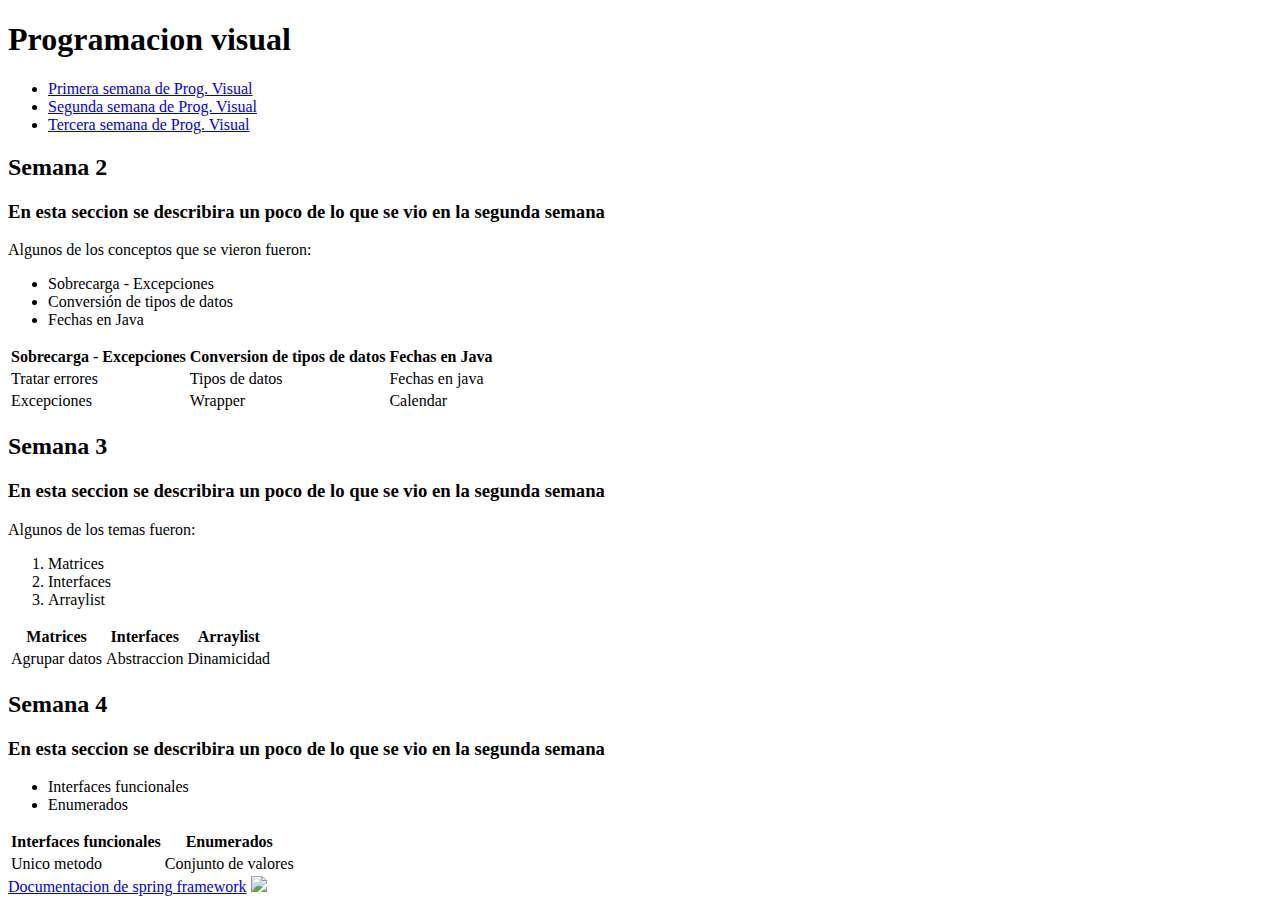
==== tp3_DanielPalermo/src/main/resources/templates/index.html @ 31ec0928 "Se crean paquetes y clases para el tp3" ====
<!DOCTYPE html>
<html>
    <head>
        <meta charset="UTF-8">
        <title>Trabajo Practico 3</title>
    </head>
    <body>
        <header>
            <h1>Programacion visual</h1>
        </header>
        <nav>
            <ul>
                <li><a href="https://virtual.unju.edu.ar/course/view.php?id=2540&section=1#tabs-tree-start">Primera semana de Prog. Visual</a></li>
                <li><a href="https://virtual.unju.edu.ar/course/view.php?id=2540&section=2#tabs-tree-start">Segunda semana de Prog. Visual</a></li>
                <li><a href="https://virtual.unju.edu.ar/course/view.php?id=2540&section=3#tabs-tree-start">Tercera semana de Prog. Visual</a></li>
            </ul>
        </nav>

        <main>

            <section>
                <h2>Semana 2</h2>
                <h3>En esta seccion se describira un poco de lo que se vio en la segunda semana</h3>
                <p>Algunos de los conceptos que se vieron fueron:</p>
                <ul>
                    <li>Sobrecarga - Excepciones</li>
                    <li>Conversión de tipos de datos</li>
                    <li>Fechas en Java</li>
                </ul>
                <table>
                    <tr>
                        <th>Sobrecarga - Excepciones</th>
                        <th>Conversion de tipos de datos</th>
                        <th>Fechas en Java</th>
                    </tr>
                    <tr>
                        <td>Tratar errores</td>

                        <td>Tipos de datos</td>

                        <td>Fechas en java</td>
                    </tr>

                    <tr>
                        <td>Excepciones</td>
                        <td>Wrapper</td>
                        <td>Calendar</td>
                    </tr>
                </table>
            </section>

            <section>
                <h2>Semana 3</h2>
                <h3>En esta seccion se describira un poco de lo que se vio en la segunda semana</h3>
                <p>Algunos de los temas fueron: </p>
                <ol>
                    <li>Matrices</li>
                    <li>Interfaces</li>
                    <li>Arraylist</li>
                </ol>
                <table>
                    <tr>
                        <th>Matrices</th>
                        <th>Interfaces</th>
                        <th>Arraylist</th>
                    </tr>

                    <tr>
                        <td>Agrupar datos</td>

                        <td>Abstraccion</td>

                        <td>Dinamicidad</td>
                    </tr>
                </table>
            </section>

            <section>
                <h2>Semana 4</h2>
                <h3>En esta seccion se describira un poco de lo que se vio en la segunda semana</h3>
                <p></p>
                <ul>
                    <li>Interfaces funcionales</li>
                    <li>Enumerados</li>
                </ul>
                <table>
                    <tr>
                        <th>Interfaces funcionales</th>
                        <th>Enumerados</th>
                    </tr>

                    <tr>
                        <td>Unico metodo</td>
                        <td>Conjunto de valores</td>
                    </tr>
                </table>
            </section>

        </main>

        <aside>
            <a href="https://docs.spring.io/spring-framework/reference/index.html">Documentacion de spring framework</a>
            <img src="/img/spring-logo.png">
        </aside>
    </body>
</html>
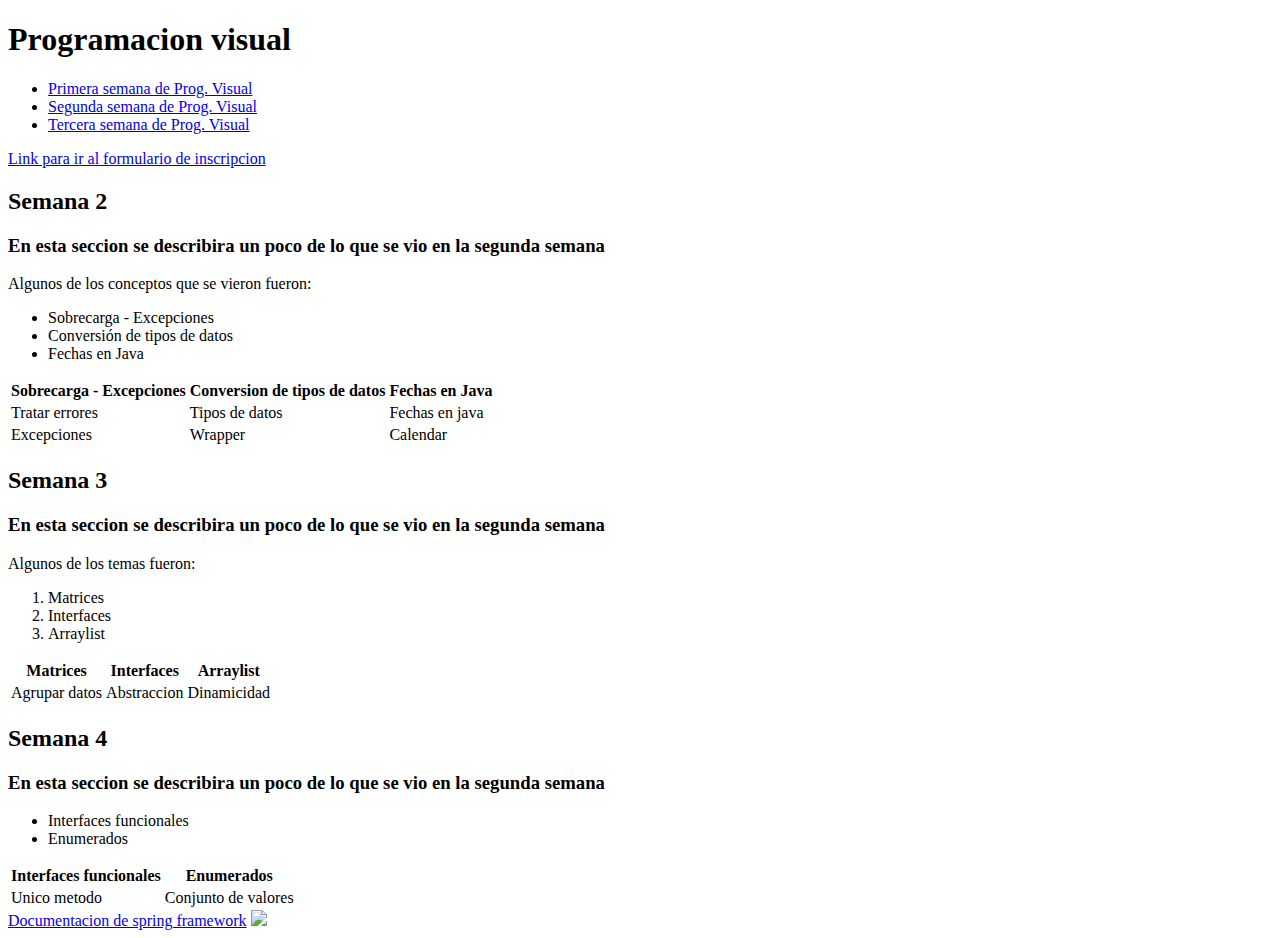
==== commit 16f4be97: "Merge pull request #1 from DanielPalermo/feature/develop/tp3" ====
--- a/tp3_DanielPalermo/src/main/resources/templates/index.html
+++ b/tp3_DanielPalermo/src/main/resources/templates/index.html
@@ -17,7 +17,9 @@
         </nav>
 
         <main>
-
+			<a href="form-cliente">
+				Link para ir al formulario de inscripcion
+			</a>
             <section>
                 <h2>Semana 2</h2>
                 <h3>En esta seccion se describira un poco de lo que se vio en la segunda semana</h3>
